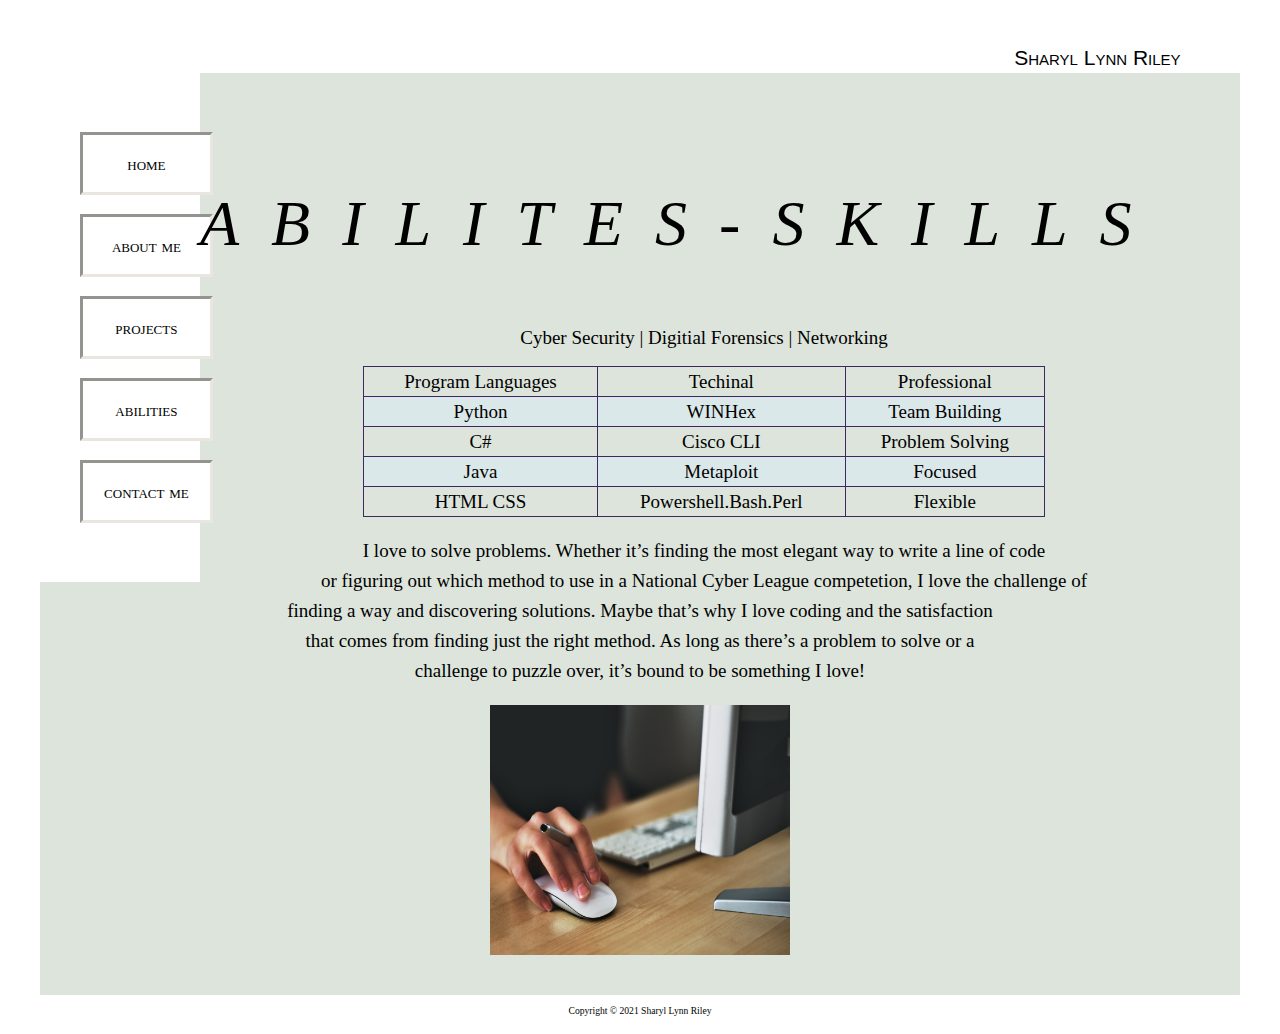
==== Website/abilities.html @ e8f94668 "Website files" ====
<!--Riley,Sharyl SDEV153 SDEV153-10P-->
<!--Revision 1.0-->
<!DOCTYPE html>
<html lang="en">

<head>
    <!--start code from wwwrealfavicongenerator.com  -->
    <link rel="apple-touch-icon" sizes="180x180" href="/apple-touch-icon.png">
    <link rel="icon" type="image/png" sizes="32x32" href="/favicon-32x32.png">
    <link rel="icon" type="image/png" sizes="16x16" href="/favicon-16x16.png">
    <link rel="manifest" href="/site.webmanifest">
    <link rel="mask-icon" href="/safari-pinned-tab.svg" color="#5bbad5">
    <meta name="msapplication-TileColor" content="#da532c">
    <meta name="theme-color" content="#ffffff">
    <!--end code from wwwrealfavicongenerator.com  -->

    <title>Sharyl Lynn Riley</title>
    <meta charset="utf-8">
    <link rel="stylesheet" href="brain.css">
</head>

<body>
    <div>
        <header>
            <a href="aboutme.html" class="blockquote"> Sharyl Lynn Riley</a>
        </header>

        <nav>
            <ul>
                <li><a href="index.html">home<br></a></li>
                <li><a href="aboutme.html">about&nbsp;me<br></a></li>
                <li><a href="portfolio.html">projects<br></a></li>
                <li><a href="abilities.html">abilities<br></a></li>
                <li><a href="contactme.html">contact&nbsp;me<br></a></li>
            </ul>
        </nav>

        <main id="wrapper4">

            <h2>ABILITES-SKILLS</h2>

            <table>
                <caption>Cyber Security | Digitial Forensics | Networking</caption>
                <tr>
                    <th>Program Languages</th>
                    <th>Techinal</th>
                    <th>Professional</th>
                </tr>

                <tr>
                    <th>Python</th>
                    <th>WINHex</th>
                    <th>Team Building</th>
                </tr>

                <tr>
                    <th>C#</th>
                    <th>Cisco CLI</th>
                    <th>Problem Solving</th>
                </tr>

                <tr>
                    <th>Java</th>
                    <th>Metaploit</th>
                    <th>Focused</th>
                </tr>

                <tr>
                    <th>HTML CSS</th>
                    <th>Powershell.Bash.Perl</th>
                    <th>Flexible</th>
                </tr>
            </table>
            <p>I love to solve problems. Whether it’s finding the most elegant way to write a line of code <br> or figuring out which method to use in a National Cyber League competetion, I love the challenge of <br> finding a way and discovering solutions.
                Maybe that’s why I love coding and the satisfaction<br> that comes from finding just the right method. As long as there’s a problem to solve or a <br> challenge to puzzle over, it’s bound to be something I love!</p>

            <img src="img_abilities_handonmouse.jpg" alt="Girl with hand on mouse" width="300" height="250" align="left "> <br><br><br>
        </main>
        <footer>
            Copyright &copy; 2021 Sharyl Lynn Riley<br>

        </footer>
    </div>
</body>


</html>
---- Website/brain.css ----
/* Riley,Sharyl SDEV153 SDEV153-10P */


/*revision 1.0 2021-02-04 */

* {
    box-sizing: border-box;
}

header {
    background-color: #FFFFFF;
    background-repeat: no-repeat;
    background-position: right;
    text-align: right;
    padding-left: 2em;
    padding-right: 2em;
    padding-top: 1em;
}

header a {
    text-decoration: none;
}

header a:link {
    color: rgba(0, 0, 0, 1);
}

header a:visited {
    color: rgba(0, 0, 0, 1);
}

header a:hover {
    color: rgba(112, 128, 144);
}

main {
    padding-left: 2em;
    padding-right: 2em;
    padding-top: 1em;
    margin-left: 170px;
    display: block;
}

body {
    background-color: #FFFFFF;
    color: rgba(0, 0, 0, 1);
    text-align: center;
    padding-left: 2em;
    padding-right: 2em;
    padding-top: 1em;
    display: block;
}

h1 {
    padding-top: 50px;
    padding-left: 2em;
    font-family: Futura;
    font-size: 64px;
    font-style: oblique;
    font-variant: normal;
    font-weight: 400;
    line-height: 64px;
    text-align: center;
    letter-spacing: .50em;
}

h2 {
    padding-top: 50px;
    padding-left: 2em;
    font-family: Futura;
    font-size: 64px;
    font-style: oblique;
    font-variant: normal;
    font-weight: 400;
    line-height: 64px;
    text-align: left;
    letter-spacing: .50em;
}

h3 {
    padding-top: 50px;
    padding-left: 2em;
    font-family: Futura;
    font-size: 64px;
    font-style: oblique;
    font-variant: normal;
    font-weight: 400;
    line-height: 64px;
    text-align: right;
    letter-spacing: .50em;
}

h4 {
    padding-top: 50px;
    font-family: Futura;
    font-size: 64px;
    font-style: oblique;
    font-variant: normal;
    font-weight: 400;
    line-height: 64px;
    text-align: left;
    letter-spacing: .50em;
}

h5 {
    padding-top: 50px;
    padding-left: 2em;
    font-family: Futura;
    font-size: 64px;
    font-style: oblique;
    font-variant: normal;
    font-weight: 400;
    line-height: 64px;
    text-align: right;
    letter-spacing: .50em;
}

p {
    font-family: Futura;
    font-size: 19px;
    font-style: normal;
    font-variant: normal;
    font-weight: lighter;
    line-height: 30px;
}


/* navigation properties*/

nav {
    font-weight: bold;
    color: rgba(0, 0, 0, 1);
    float: left;
    width: 160px;
    padding: 2.1em;
    border: 8px rgba(233, 230, 225, 1);
    background-color: #FFFFFF;
    font-family: Futura;
    font-size: 19px;
    font-style: normal;
    font-variant: small-caps;
    font-weight: 100;
    line-height: 19px;
}

nav a {
    border: 3px inset rgba(233, 230, 225, 1);
    background-color: #FFFFFF;
    text-decoration: none;
    display: block;
    font-weight: lighter;
    color: rgba(0, 0, 0, 1);
    text-align: center;
    height: 100%;
    padding: 1em;
    margin-bottom: 1em;
}

nav a:link {
    color: rgba(0, 0, 0, 1);
}

nav a:visited {
    color: rgba(0, 0, 0, 1);
}

nav a:hover {
    color: rgba(0, 0, 0, 1);
    /* black background on mouse-over */
}

nav ul {
    list-style: none;
    /* removes bullets*/
    padding-left: 0;
}

table {
    margin: auto;
    width: 60%;
    border: 1em #3f2860;
    border-collapse: collapse;
    margin-bottom: 1em;
}

td,
th {
    padding: 5px;
    border: 1px solid #3f2860;
    font-family: Futura;
    font-size: 19px;
    font-style: normal;
    font-variant: normal;
    font-weight: lighter;
    line-height: 19px;
}

tr:nth-of-type(even) {
    background-color: #dbe8e9;
}

caption {
    margin: 1em;
    font-family: Futura;
    font-size: 19px;
    font-style: normal;
    font-variant: normal;
    font-weight: lighter;
    line-height: 19px;
}

img {
    display: inline-block
}

footer {
    background-color: #FFFFFF;
    font-size: .60em;
    text-align: center;
    padding: 1em;
}

#wrapper {
    background-color: rgba(249, 227, 215, 1);
    min-width: 1200px;
    max-width: 1480px;
    margin-left: 5%;
    margin-right: auto;
    width: 80%;
    height: 100%;
}

#wrapper1 {
    background-color: rgba(211, 197, 197, 1);
    min-width: 1200px;
    max-width: 1480px;
    margin-left: 5%;
    margin-right: auto;
    width: 80%;
    height: 100%;
}

#wrapper2 {
    background-color: rgba(233, 230, 225, 1);
    min-width: 1200px;
    max-width: 1480px;
    margin-left: 5%;
    margin-right: auto;
    width: 80%;
    height: 100%;
}

#wrapper3 {
    background-color: rgba(204, 221, 219, 1);
    min-width: 1200px;
    max-width: 1480px;
    margin-left: 5%;
    margin-right: auto;
    width: 80%;
    height: 100%;
}

#wrapper4 {
    background-color: rgba(220, 228, 219, 1);
    min-width: 1200px;
    max-width: 1480px;
    margin-left: 5%;
    margin-right: auto;
    width: 80%;
    height: 100%;
}

#wrapper5 {
    background-color: rgba(223, 183, 176, 1);
    min-width: 1200px;
    max-width: 1480px;
    margin-left: 5%;
    margin-right: auto;
    width: 80%;
    height: 100%;
}

.blockquote {
    font-family: Futura, "Trebuchet MS", Arial, sans-serif;
    font-size: 21px;
    font-style: normal;
    font-variant: small-caps;
    font-weight: 400;
    line-height: 30px;
    text-align: right;
    text-decoration: none;
    color: rgba(0, 0, 0, 1);
    padding: 1em;
}

form {
    display: flex;
    flex-direction: column;
    padding-left: 1em;
    width: 80%;
}

#mobile {
    display: inline;
}

#desktop {
    display: none;
}

@media (min-width: 600px) {
    form {
        width: 60%;
        display: grid;
        grid-template-columns: 12em 1fr;
        grid-gap: 1em;
    }
    #mySubmit {
        grid-template-columns: 1fr;
        width: 9em;
    }
    label {
        text-align: right;
    }
    nav ul {
        flex-flow: row nowrap;
        justify-content: flex-end;
    }
    nav li {
        width: 7em;
    }
    #mobile {
        display: none;
    }
    #desktop {
        display: inline;
    }
}

@media (min-width: 1024px) {
    header {
        font-size: 120%;
    }
    .home {
        height: 50vh;
        padding-left: 8em;
        padding-top: 5em;
    }
    .content {
        height: 30vh;
        padding-left: 8em;
        padding-top: 1em;
    }
    #wrapper,
    #wrapper1,
    #wrapper2,
    #wrapper3,
    #wrapper4,
    #wrapper5 {
        margin: auto;
        width: 80%;
    }
}
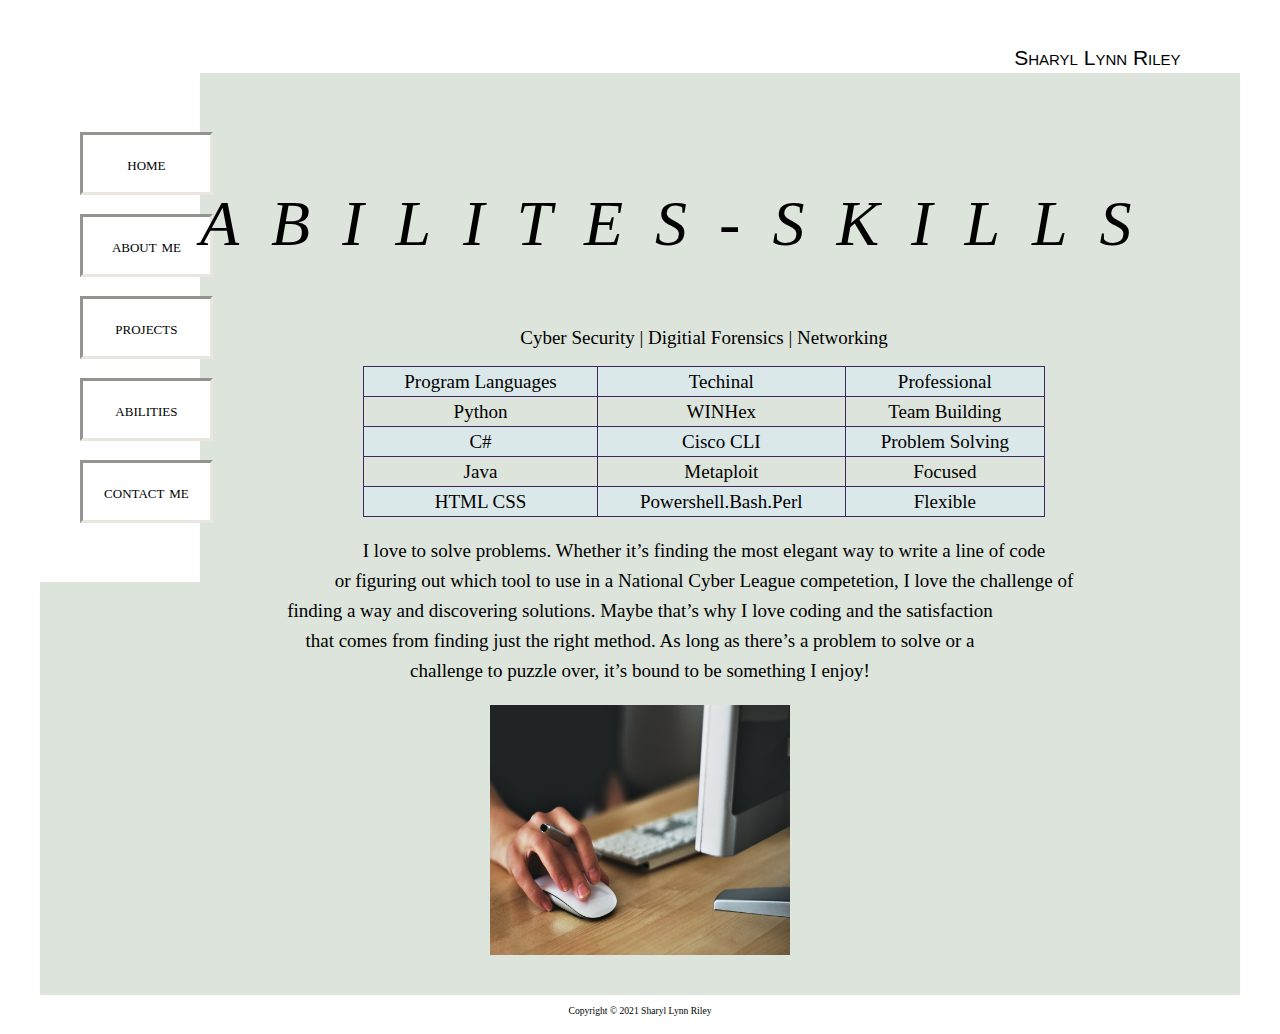
==== commit 8aef9b94: "Update Pages" ====
--- a/Website/abilities.html
+++ b/Website/abilities.html
@@ -71,8 +71,8 @@
                     <th>Flexible</th>
                 </tr>
             </table>
-            <p>I love to solve problems. Whether it’s finding the most elegant way to write a line of code <br> or figuring out which method to use in a National Cyber League competetion, I love the challenge of <br> finding a way and discovering solutions.
-                Maybe that’s why I love coding and the satisfaction<br> that comes from finding just the right method. As long as there’s a problem to solve or a <br> challenge to puzzle over, it’s bound to be something I love!</p>
+            <p>I love to solve problems. Whether it’s finding the most elegant way to write a line of code <br> or figuring out which tool to use in a National Cyber League competetion, I love the challenge of <br> finding a way and discovering solutions.
+                Maybe that’s why I love coding and the satisfaction<br> that comes from finding just the right method. As long as there’s a problem to solve or a <br> challenge to puzzle over, it’s bound to be something I enjoy!</p>
 
             <img src="img_abilities_handonmouse.jpg" alt="Girl with hand on mouse" width="300" height="250" align="left "> <br><br><br>
         </main>
--- a/Website/brain.css
+++ b/Website/brain.css
@@ -195,7 +195,7 @@
     line-height: 19px;
 }
 
-tr:nth-of-type(even) {
+tr:nth-of-type(odd) {
     background-color: #dbe8e9;
 }
 
